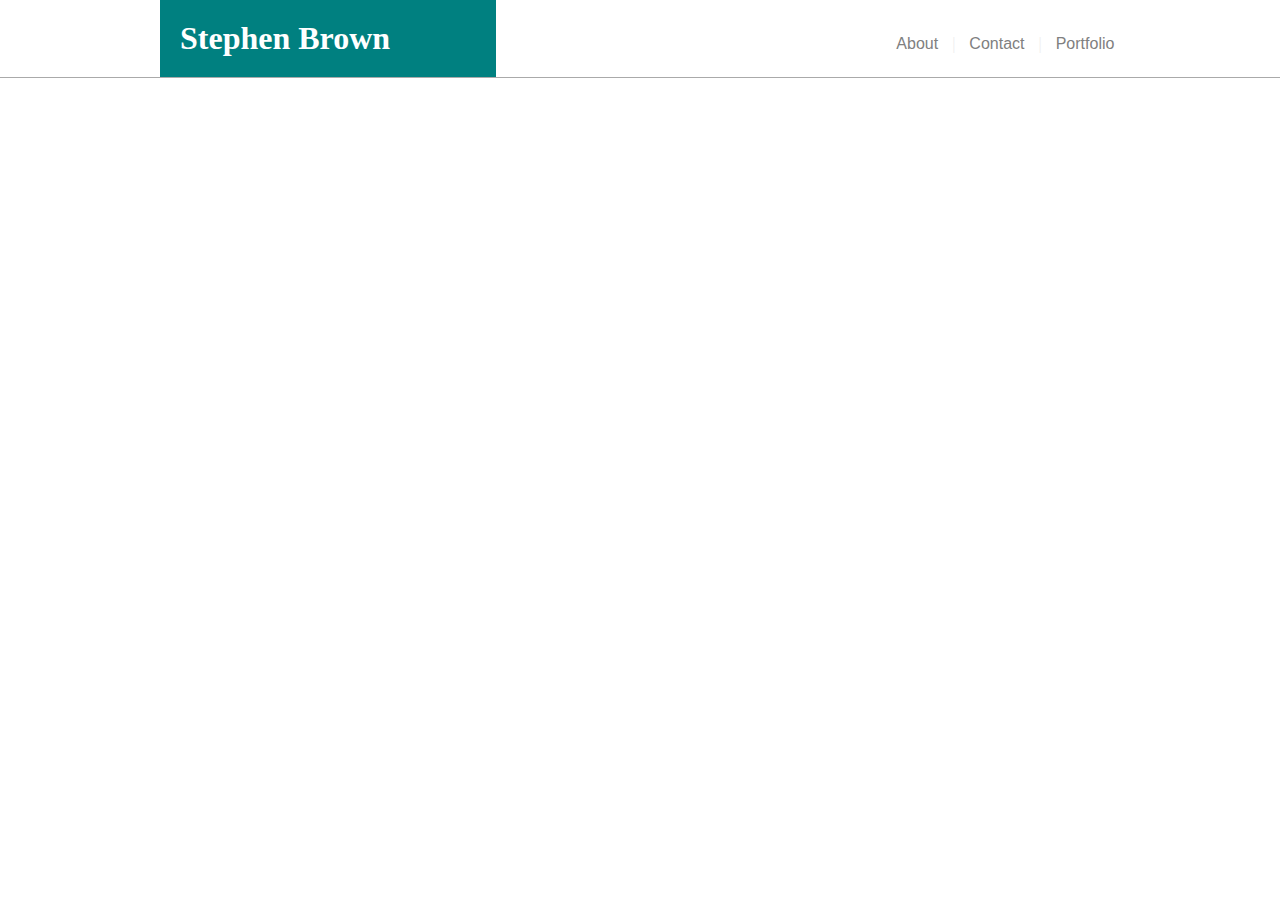
==== contact.html @ 5825c91f "Added header and footer to all HTML" ====
<!DOCTYPE html>
<html lang="en">
<!--Title Shows in the Tab of the page-->

<head>
    <meta charset="UTF-8">
    <meta name="viewport" content="width=device-width, initial-scale=1.0">
    <meta http-equiv="X-UA-Compatible" content="ie=edge">
    <title>About ME</title>
    <!--pointing to css file-->
    <link rel="stylesheet" href="assets/css/style.css">
</head>

<body>
    <!--Navigation for the site-->

    <!--This is the name on the Navigation-->
    <header>
        <div>
            <h1 id="Main-Logo">Stephen Brown</h1>
            <nav class="Navigation">
                <a class="nav-points" href="index.html">About</a>
                <span class="sep">|</span>
                <a class="nav-points" href="contact.html">Contact</a>
                <span class="sep">|</span>
                <a class="nav-points" href="portfolio.html">Portfolio</a>
            </nav>
        </div>
    </header>
<body>
    
</body>
</html>
---- assets/css/style.css ----
*{
    box-sizing: border-box;
}
body {
    color: #777777;
    width: 860;
    background: #ffffff;
    border-color: #cccccc;
    font-family: 'Arial', 'Helvetica Neue', Helvetica, sans-serif;
    margin: 0;
}


hr{
    margin-bottom:20px 
}
header {
    background: #ffffff;
    border-color: #ffffff;
    font-family: 'Georgia', Times, Times New Roman, serif;
    margin: 0px;
    border-bottom: 1px #aaa solid;
}

ul {
    list-style-type: none;
    margin: 0px;
    padding: 0px;
}

li {
    float: left;
}

.nav-points:link, a:visited {
   
    color: gray;
    background: white;
    text-align: center;
    text-decoration: none;
    font-family: 'Arial', 'Helvetica Neue', Helvetica, sans-serif;
}

.nav-points:hover, a:active {
    background-color: aqua;
}

footer {
    background-color: #666666;
    font-family: 'Arial', 'Helvetica Neue', Helvetica, sans-serif;
    color: rgba(255, 255, 255, 0.74);
    text-align: center;
    border-top: teal solid 8px;
    padding-top: 20px;
    font-size: 10px
}

.About-ME-MC {
    color: teal;
    
}

#Main-Logo {
    color: #ffffff;
    background: teal;
    border: solid teal 20px;
    display: inline-block;
    width: 35%;
}

#Content_Wrapper {
    background-image: url(../images/oriental.png);
    padding-top: 20px
}

.Content {
    width: 960px;
    margin: auto;
    background: white;
    border: solid 1px #aaa;
    padding: 20px;
    
}

#Main-Photo{
    width: 200px;
    height: 200px;
    float: left;
    margin-right: 20px;
    margin-bottom: 20px;
}
header div{
    width: 960px;
    margin: auto;
    padding: 0;
}
.Navigation{
    display: inline-block;
    text-align: right;
    width: 64%
    
}
.Navigation ul {
    display: inline-block;
}

header h1{
    margin: 0px;
}
.sep{
    margin:0 10px;
    color: #eee
    
}
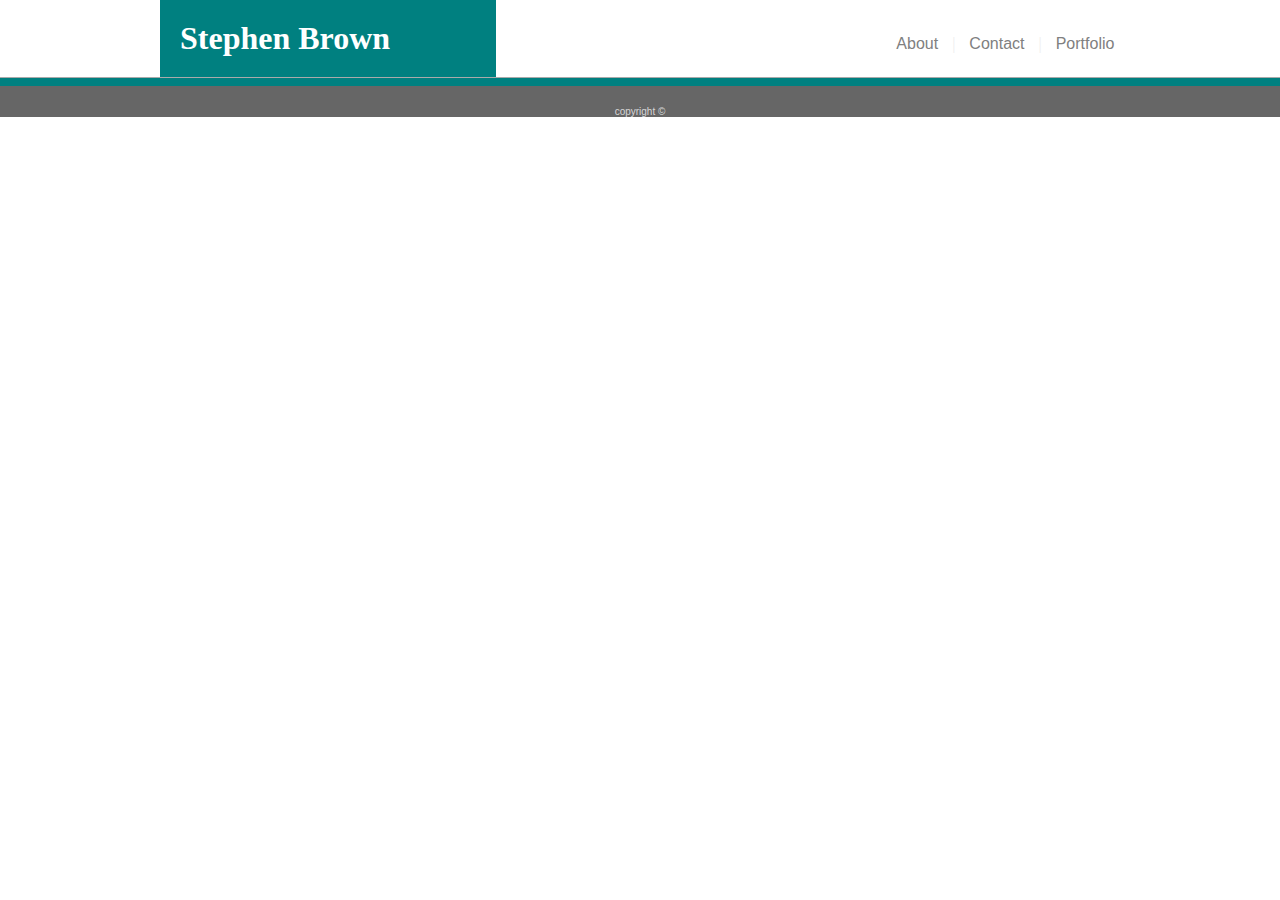
==== commit 58372d7e: "working on conatact page" ====
--- a/contact.html
+++ b/contact.html
@@ -27,7 +27,10 @@
             </nav>
         </div>
     </header>
-<body>
-    
+    <div class="footer">
+        <footer>
+            copyright &copy;
+        </footer>
+    </div>        
 </body>
 </html>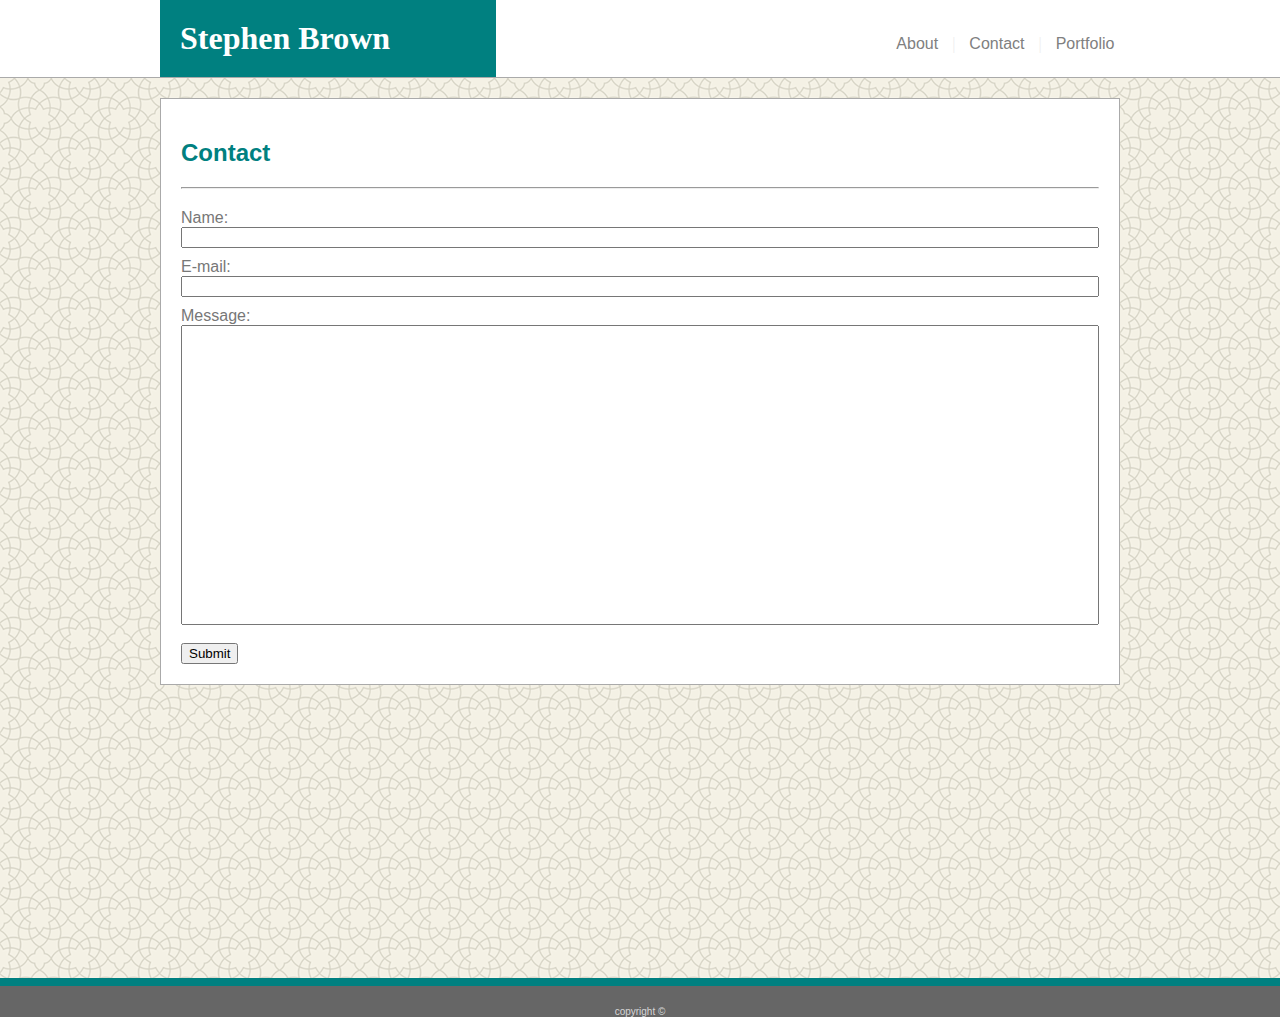
==== commit 7d13004b: "Contact Page Done" ====
--- a/contact.html
+++ b/contact.html
@@ -27,10 +27,26 @@
             </nav>
         </div>
     </header>
+    <div id="Content_Wrapper">
+        <div class="Content">
+            <h2 class="About-ME-MC">Contact</h2>
+            <hr>
+            <form>
+                Name:<br>
+                <input class="name" type="text" name="Name"><br> E-mail:
+                <br>
+                <input class="email" type="text" name="E-mail"><br> Message:
+                <br>
+                <input class="Message" type="text" name="Message"><br><br>
+                <input type="submit" value="Submit">
+            </form>
+        </div>
+    </div>
     <div class="footer">
         <footer>
             copyright &copy;
         </footer>
-    </div>        
+    </div>
 </body>
+
 </html>--- a/assets/css/style.css
+++ b/assets/css/style.css
@@ -1,6 +1,7 @@
-*{
+* {
     box-sizing: border-box;
 }
+
 body {
     color: #777777;
     width: 860;
@@ -10,10 +11,13 @@
     margin: 0;
 }
 
+hr {
+    margin-bottom: 20px;
+    /* border: solid 3px gray; */
+    background: gray;
+    
+}
 
-hr{
-    margin-bottom:20px 
-}
 header {
     background: #ffffff;
     border-color: #ffffff;
@@ -32,8 +36,7 @@
     float: left;
 }
 
-.nav-points:link, a:visited {
-   
+.nav-points {
     color: gray;
     background: white;
     text-align: center;
@@ -41,8 +44,8 @@
     font-family: 'Arial', 'Helvetica Neue', Helvetica, sans-serif;
 }
 
-.nav-points:hover, a:active {
-    background-color: aqua;
+.nav-points:hover {
+    background-color: teal;
 }
 
 footer {
@@ -70,7 +73,8 @@
 
 #Content_Wrapper {
     background-image: url(../images/oriental.png);
-    padding-top: 20px
+    padding-top: 20px;
+    min-height: 100vh;
 }
 
 .Content {
@@ -79,36 +83,50 @@
     background: white;
     border: solid 1px #aaa;
     padding: 20px;
-    
 }
 
-#Main-Photo{
+#Main-Photo {
     width: 200px;
     height: 200px;
     float: left;
     margin-right: 20px;
     margin-bottom: 20px;
 }
-header div{
+
+header div {
     width: 960px;
     margin: auto;
     padding: 0;
 }
-.Navigation{
+
+.Navigation {
     display: inline-block;
     text-align: right;
     width: 64%
-    
 }
+
 .Navigation ul {
     display: inline-block;
 }
 
-header h1{
+header h1 {
     margin: 0px;
 }
-.sep{
-    margin:0 10px;
+
+.sep {
+    margin: 0 10px;
     color: #eee
-    
+}
+.email{
+    width: 100%;
+    margin-bottom: 10px;
+}
+.name{
+    width: 100%;
+    margin-bottom: 10px
+}
+
+.Message{
+    width: 100%;
+    height: 300px;
 }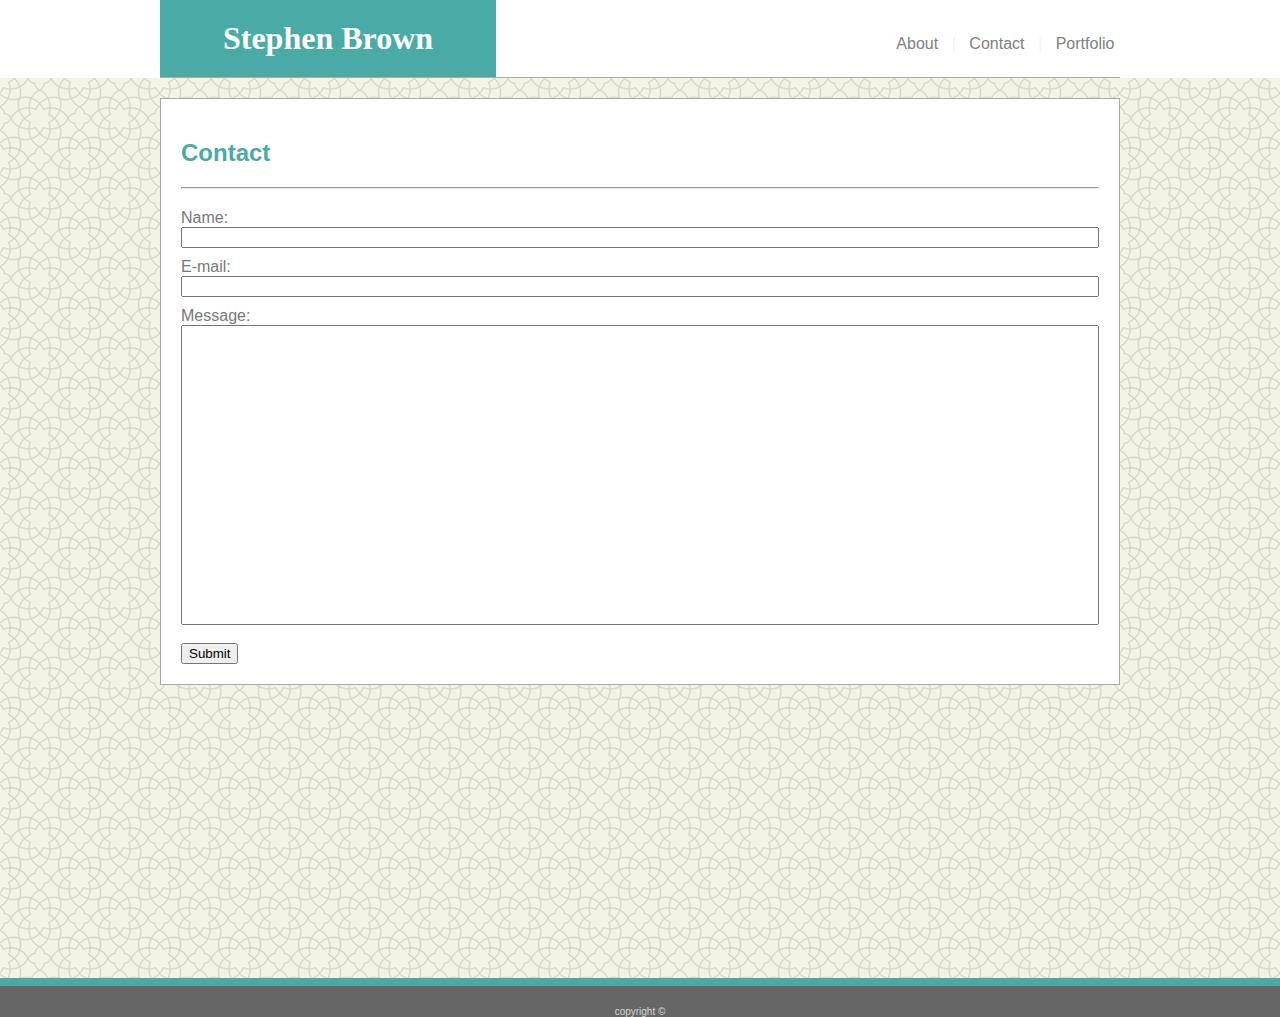
==== commit 32c22cb5: "Need to Clean up Code" ====
--- a/contact.html
+++ b/contact.html
@@ -27,7 +27,7 @@
             </nav>
         </div>
     </header>
-    <div id="Content_Wrapper">
+    <div class="Content_Wrapper">
         <div class="Content">
             <h2 class="About-ME-MC">Contact</h2>
             <hr>
--- a/assets/css/style.css
+++ b/assets/css/style.css
@@ -15,25 +15,16 @@
     margin-bottom: 20px;
     /* border: solid 3px gray; */
     background: gray;
-    
 }
 
 header {
     background: #ffffff;
     border-color: #ffffff;
     font-family: 'Georgia', Times, Times New Roman, serif;
-    margin: 0px;
+    margin: 0px auto;
     border-bottom: 1px #aaa solid;
-}
-
-ul {
-    list-style-type: none;
-    margin: 0px;
-    padding: 0px;
-}
-
-li {
-    float: left;
+    width: 960px;
+    padding: 0;
 }
 
 .nav-points {
@@ -45,7 +36,7 @@
 }
 
 .nav-points:hover {
-    background-color: teal;
+    background-color: #4aaaa5;
 }
 
 footer {
@@ -53,25 +44,25 @@
     font-family: 'Arial', 'Helvetica Neue', Helvetica, sans-serif;
     color: rgba(255, 255, 255, 0.74);
     text-align: center;
-    border-top: teal solid 8px;
+    border-top: #4aaaa5 solid 8px;
     padding-top: 20px;
-    font-size: 10px
+    font-size: 10px;
 }
 
 .About-ME-MC {
-    color: teal;
-    
+    color: #4aaaa5;
 }
 
 #Main-Logo {
     color: #ffffff;
-    background: teal;
-    border: solid teal 20px;
+    background: #4aaaa5;
+    border: solid #4aaaa5 20px;
     display: inline-block;
     width: 35%;
+    text-align: center;
 }
 
-#Content_Wrapper {
+div.Content_Wrapper {
     background-image: url(../images/oriental.png);
     padding-top: 20px;
     min-height: 100vh;
@@ -93,11 +84,11 @@
     margin-bottom: 20px;
 }
 
-header div {
+/* header div {
     width: 960px;
     margin: auto;
     padding: 0;
-}
+} */
 
 .Navigation {
     display: inline-block;
@@ -115,18 +106,33 @@
 
 .sep {
     margin: 0 10px;
-    color: #eee
+    color: #eee;
 }
-.email{
+
+.email {
     width: 100%;
     margin-bottom: 10px;
 }
-.name{
+
+.name {
     width: 100%;
     margin-bottom: 10px
 }
 
-.Message{
+.Message {
     width: 100%;
     height: 300px;
+}
+
+div pi. {
+    width: 100%;
+}
+
+p.textbox {
+    width: 80%;
+    background-color: #4aaaa5;
+    margin-bottom: 20px;
+    color: white;
+    text-align: center;
+    position: relative;
 }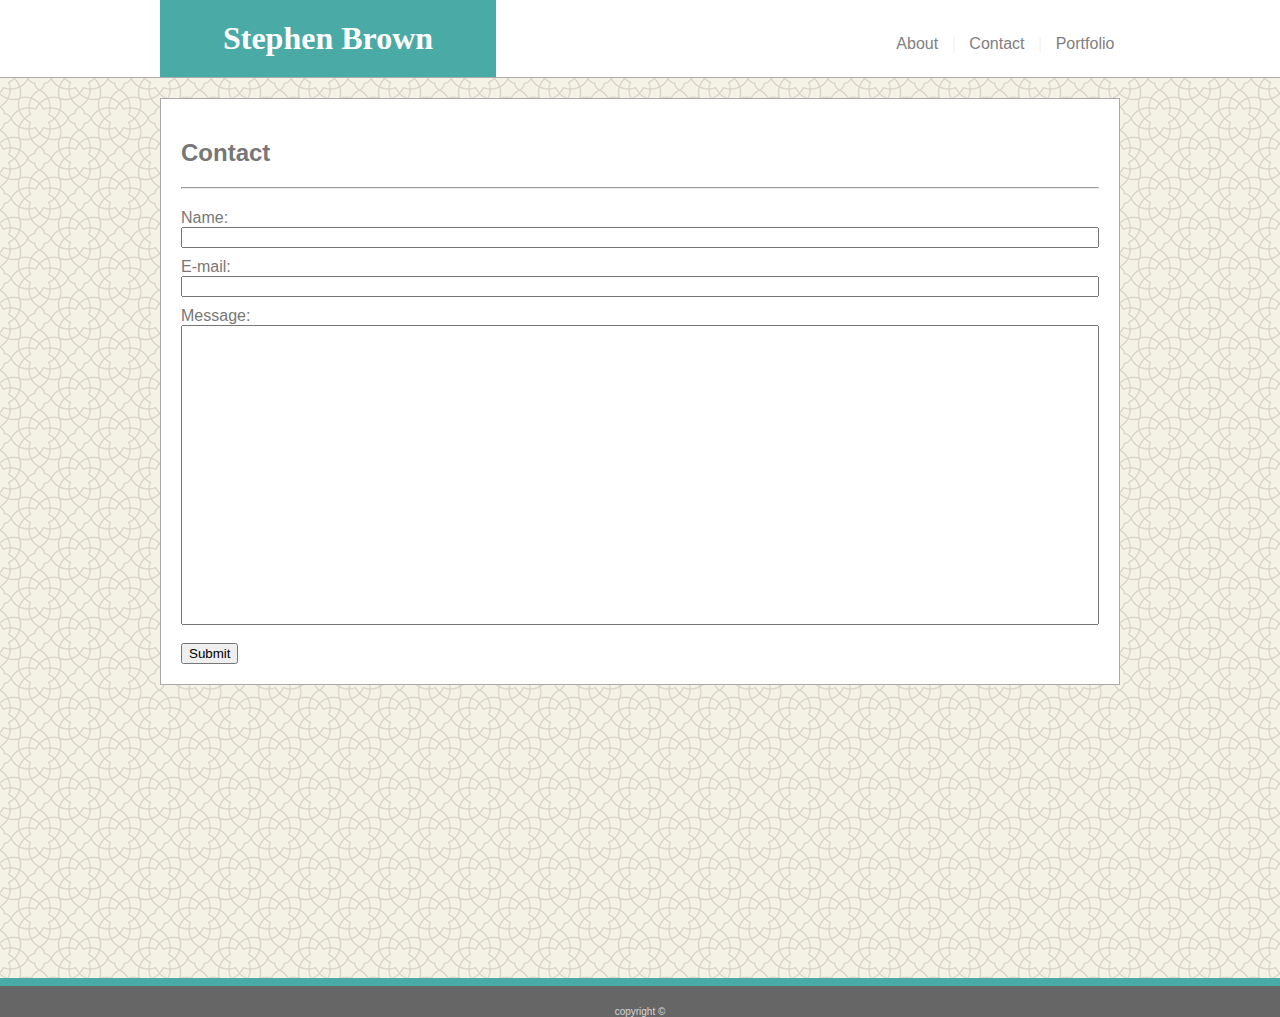
==== commit 3e5f98c8: "Final Code Before Cleanup" ====
--- a/contact.html
+++ b/contact.html
@@ -15,21 +15,23 @@
     <!--Navigation for the site-->
 
     <!--This is the name on the Navigation-->
-    <header>
-        <div>
-            <h1 id="Main-Logo">Stephen Brown</h1>
-            <nav class="Navigation">
-                <a class="nav-points" href="index.html">About</a>
-                <span class="sep">|</span>
-                <a class="nav-points" href="contact.html">Contact</a>
-                <span class="sep">|</span>
-                <a class="nav-points" href="portfolio.html">Portfolio</a>
-            </nav>
-        </div>
-    </header>
+    <div class="sticky-header">
+        <header>
+            <div>
+                <h1 id="Main-Logo">Stephen Brown</h1>
+                <nav class="Navigation">
+                    <a class="nav-points" href="index.html">About</a>
+                    <span class="sep">|</span>
+                    <a class="nav-points" href="contact.html">Contact</a>
+                    <span class="sep">|</span>
+                    <a class="nav-points" href="portfolio.html">Portfolio</a>
+                </nav>
+            </div>
+        </header>
+    </div>
     <div class="Content_Wrapper">
         <div class="Content">
-            <h2 class="About-ME-MC">Contact</h2>
+            <h2 class="hea">Contact</h2>
             <hr>
             <form>
                 Name:<br>
--- a/assets/css/style.css
+++ b/assets/css/style.css
@@ -19,10 +19,10 @@
 
 header {
     background: #ffffff;
-    border-color: #ffffff;
+    border-color: #cccccc;
     font-family: 'Georgia', Times, Times New Roman, serif;
     margin: 0px auto;
-    border-bottom: 1px #aaa solid;
+    /* border-bottom: 1px #aaa solid; */
     width: 960px;
     padding: 0;
 }
@@ -47,10 +47,6 @@
     border-top: #4aaaa5 solid 8px;
     padding-top: 20px;
     font-size: 10px;
-}
-
-.About-ME-MC {
-    color: #4aaaa5;
 }
 
 #Main-Logo {
@@ -84,11 +80,10 @@
     margin-bottom: 20px;
 }
 
-/* header div {
-    width: 960px;
-    margin: auto;
-    padding: 0;
-} */
+.heading {
+    font-family: 'Georgia', Times, Times New Roman, serif;
+    color: #4aaaa5;
+}
 
 .Navigation {
     display: inline-block;
@@ -124,15 +119,33 @@
     height: 300px;
 }
 
-div pi. {
+div.pi {
     width: 100%;
+    position: relative;
 }
 
 p.textbox {
-    width: 80%;
+    width: 320px;
     background-color: #4aaaa5;
     margin-bottom: 20px;
     color: white;
     text-align: center;
-    position: relative;
+    position: absolute;
+    top: 60%;
+    left: 0px;
+    padding-top: 20px;
+    padding-bottom: 20px;
+}
+
+.sticky-header {
+    border-bottom: solid 1px #aaa;
+}
+
+.font {
+    font-family: 'Arial', 'Helvetica Neue', Helvetica, sans-serif;
+    color: #777777
+}
+
+.background {
+    background-image: url(../images/fff.jpg)
 }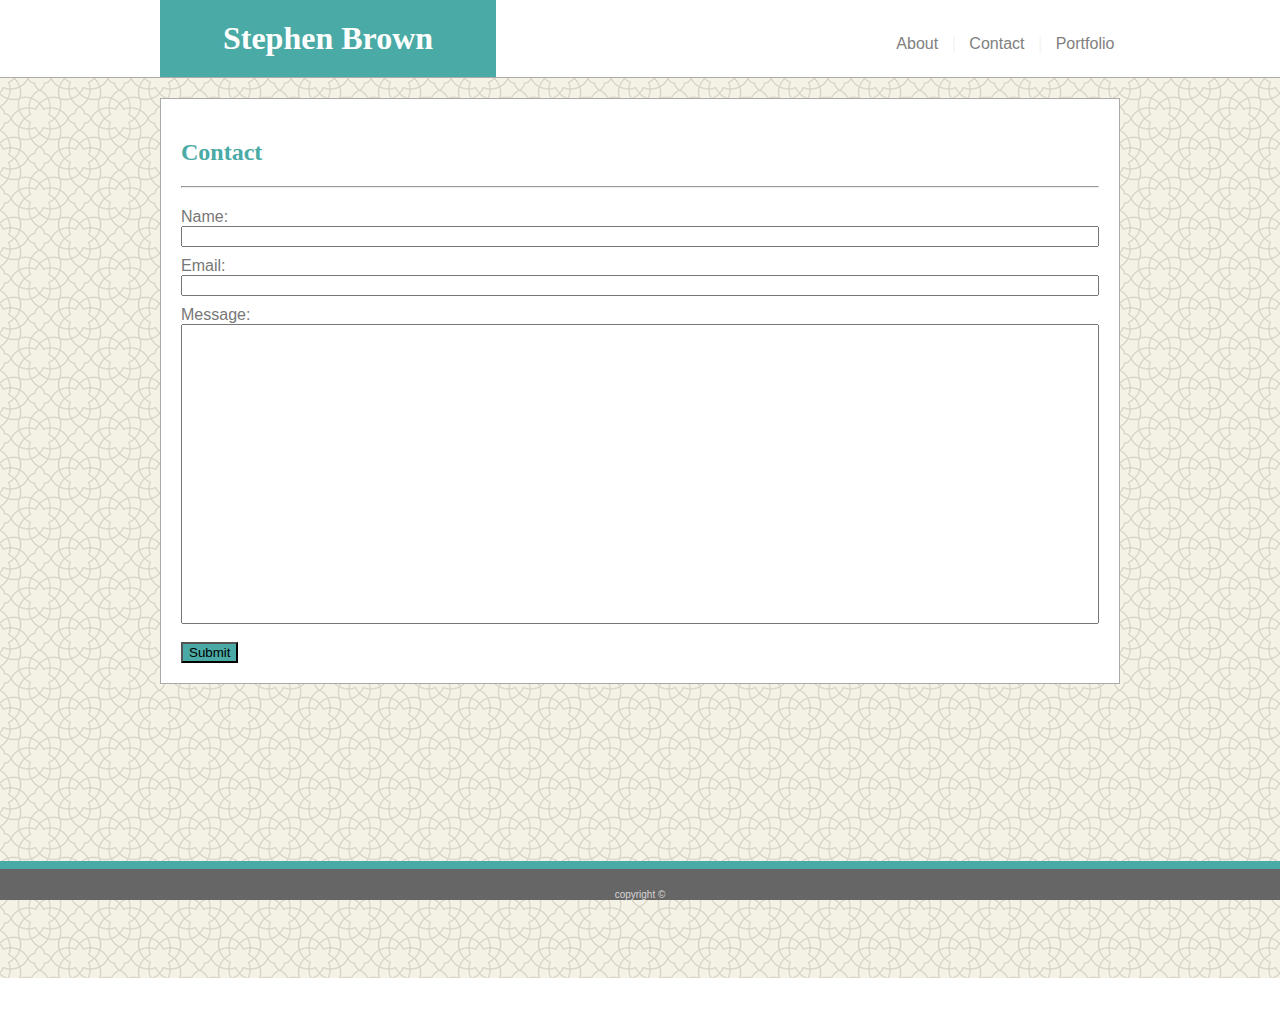
==== commit 9058badd: "All Pages Validated" ====
--- a/contact.html
+++ b/contact.html
@@ -31,24 +31,24 @@
     </div>
     <div class="Content_Wrapper">
         <div class="Content">
-            <h2 class="hea">Contact</h2>
+            <h2 class="heading">Contact</h2>
             <hr>
             <form>
                 Name:<br>
-                <input class="name" type="text" name="Name"><br> E-mail:
+                <input class="name" type="text" name="Name"><br> Email:
                 <br>
                 <input class="email" type="text" name="E-mail"><br> Message:
                 <br>
                 <input class="Message" type="text" name="Message"><br><br>
-                <input type="submit" value="Submit">
+                <input style ="background: #4aaaa5;" type="submit" value="Submit">
             </form>
         </div>
     </div>
-    <div class="footer">
+    
         <footer>
             copyright &copy;
         </footer>
-    </div>
+    
 </body>
 
 </html>--- a/assets/css/style.css
+++ b/assets/css/style.css
@@ -47,6 +47,8 @@
     border-top: #4aaaa5 solid 8px;
     padding-top: 20px;
     font-size: 10px;
+    position: sticky;
+    bottom: 0;
 }
 
 #Main-Logo {
@@ -91,9 +93,9 @@
     width: 64%
 }
 
-.Navigation ul {
+/* .Navigation ul {
     display: inline-block;
-}
+} */
 
 header h1 {
     margin: 0px;
@@ -148,4 +150,24 @@
 
 .background {
     background-image: url(../images/fff.jpg)
+}
+.imagewrap {
+    position: relative;
+    display: inline-block;
+    text-align: center;
+    width: 320px
+}
+
+.bottom-center {
+    position: absolute;
+    top: 160px;
+    background-color: teal;
+    color: white;
+    width: 100%;
+    padding: 20px 0;
+}
+
+.imagemargin {
+    margin-bottom: 80px;
+    margin-right: 45px
 }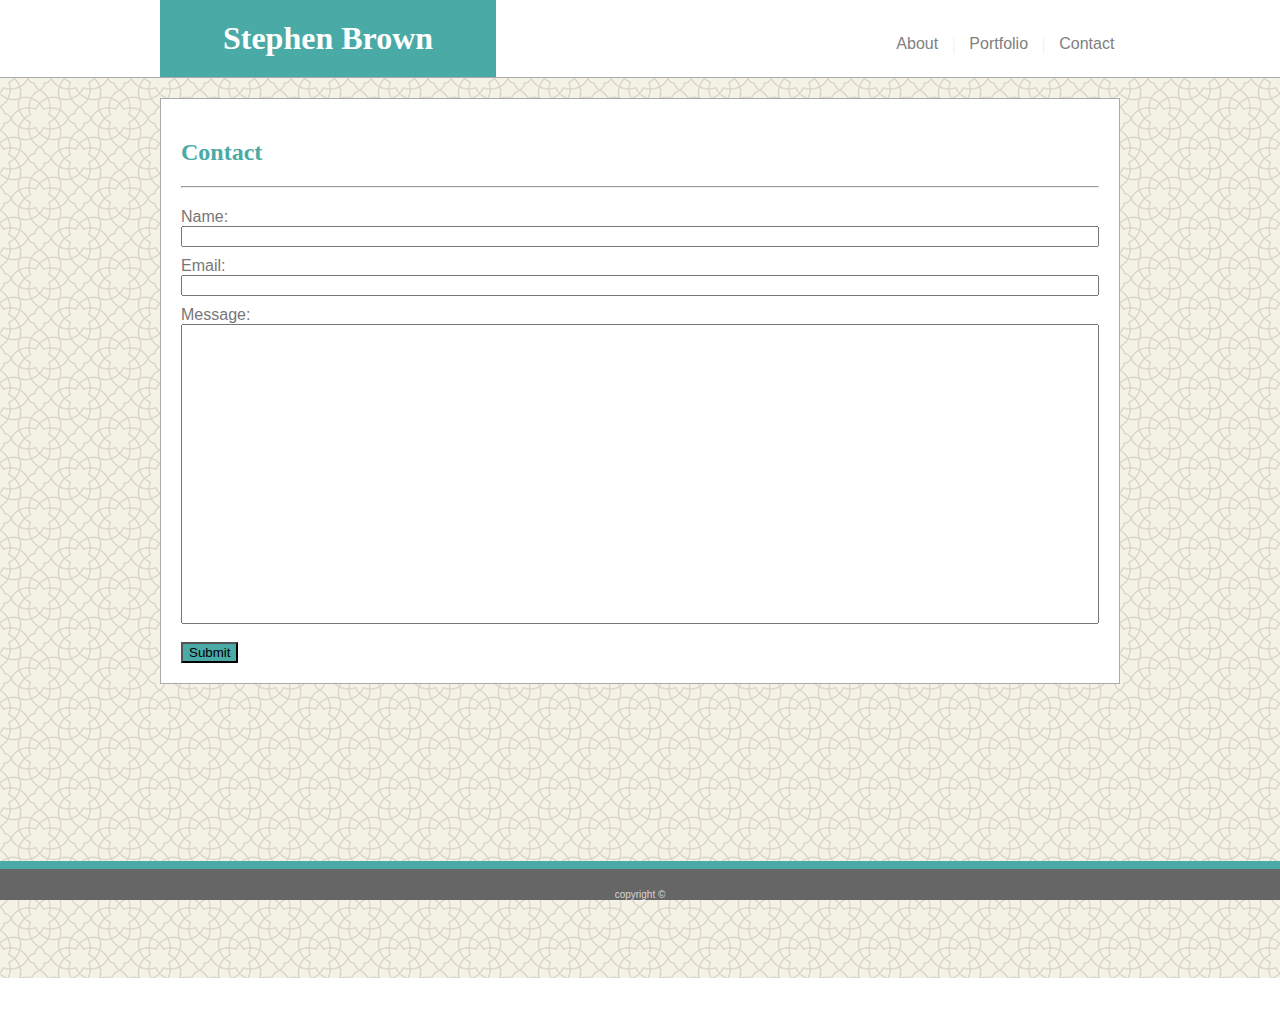
==== commit 547ce07c: "Links on Contact Page Out of Order" ====
--- a/contact.html
+++ b/contact.html
@@ -1,20 +1,16 @@
 <!DOCTYPE html>
 <html lang="en">
 <!--Title Shows in the Tab of the page-->
-
 <head>
     <meta charset="UTF-8">
     <meta name="viewport" content="width=device-width, initial-scale=1.0">
     <meta http-equiv="X-UA-Compatible" content="ie=edge">
-    <title>About ME</title>
+    <title>Contact</title>
     <!--pointing to css file-->
     <link rel="stylesheet" href="assets/css/style.css">
 </head>
-
 <body>
-    <!--Navigation for the site-->
-
-    <!--This is the name on the Navigation-->
+    <!--Navigation for the site-->    
     <div class="sticky-header">
         <header>
             <div>
@@ -22,9 +18,9 @@
                 <nav class="Navigation">
                     <a class="nav-points" href="index.html">About</a>
                     <span class="sep">|</span>
+                    <a class="nav-points" href="portfolio.html">Portfolio</a>
+                    <span class="sep">|</span>
                     <a class="nav-points" href="contact.html">Contact</a>
-                    <span class="sep">|</span>
-                    <a class="nav-points" href="portfolio.html">Portfolio</a>
                 </nav>
             </div>
         </header>
@@ -43,12 +39,9 @@
                 <input style ="background: #4aaaa5;" type="submit" value="Submit">
             </form>
         </div>
-    </div>
-    
+    </div>    
         <footer>
             copyright &copy;
-        </footer>
-    
+        </footer>    
 </body>
-
 </html>--- a/assets/css/style.css
+++ b/assets/css/style.css
@@ -4,7 +4,6 @@
 
 body {
     color: #777777;
-    width: 860;
     background: #ffffff;
     border-color: #cccccc;
     font-family: 'Arial', 'Helvetica Neue', Helvetica, sans-serif;
@@ -13,7 +12,6 @@
 
 hr {
     margin-bottom: 20px;
-    /* border: solid 3px gray; */
     background: gray;
 }
 
@@ -22,7 +20,6 @@
     border-color: #cccccc;
     font-family: 'Georgia', Times, Times New Roman, serif;
     margin: 0px auto;
-    /* border-bottom: 1px #aaa solid; */
     width: 960px;
     padding: 0;
 }
@@ -93,10 +90,6 @@
     width: 64%
 }
 
-/* .Navigation ul {
-    display: inline-block;
-} */
-
 header h1 {
     margin: 0px;
 }
@@ -151,6 +144,7 @@
 .background {
     background-image: url(../images/fff.jpg)
 }
+
 .imagewrap {
     position: relative;
     display: inline-block;
